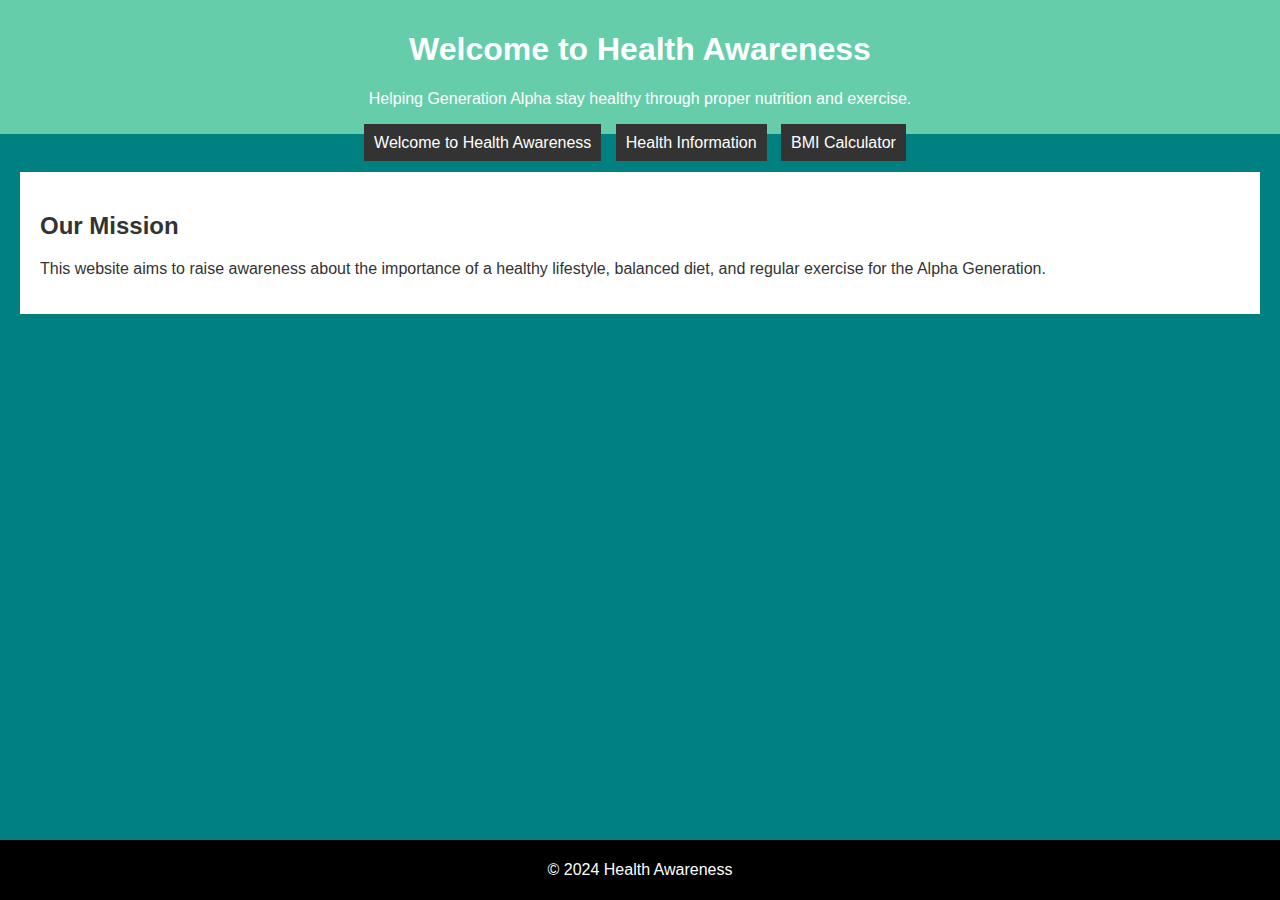
==== index.html @ 066e2ad5 "Update and rename home.html to index.html" ====
<!DOCTYPE html>
<html lang="en">
<head>
    <meta charset="UTF-8">
    <meta name="viewport" content="width=device-width, initial-scale=1.0">
    <title>Health Awareness</title>
    <link rel="stylesheet" href="styles.css">
</head>
<body>
    <header>
        <h1>Welcome to Health Awareness</h1>
        <p>Helping Generation Alpha stay healthy through proper nutrition and exercise.</p>
    </header>

    <nav>
        <ul>
            <li><a href="index.html">Welcome to Health Awareness</a></li>
            <li><a href="Health Info.html">Health Information</a></li>
            <li><a href="BMI.html">BMI Calculator</a></li>
        </ul>
    </nav>

    <section>
        <h2>Our Mission</h2>
        <p>This website aims to raise awareness about the importance of a healthy lifestyle, balanced diet, and regular exercise for the Alpha Generation.</p>
    </section>

    <footer>
        <p>© 2024 Health Awareness</p>
    </footer>
</body>
</html>
---- styles.css ----
body {
    font-family: Arial, sans-serif;
    background-color: #008080; /* Slightly off-white for a softer look */
    color: #333;
    margin: 0;
    padding: 0;
}

header {
    background-color: #66cdaa; /* Medium Aquamarine background */
    color: #fff; /* White text */
    padding: 10px 0;
    text-align: center;
}

nav ul {
    background-color: #008080; /* Teal background */
    list-style: none;
    padding: 0;
    margin: 0;
    text-align: center;
}

nav ul li {
    display: inline;
    margin-right: 10px;
}

nav ul li a {
    color: #fff; /* White text */
    text-decoration: none;
    padding: 10px;
    background-color: #333; /* Dark grey background */
}

nav ul li a:hover {
    background-color: #30ba8f; /* Slightly lighter grey on hover */
}

section {
    margin: 20px;
    padding: 20px;
    background-color: #fff; /* White background */
}

form {
    margin-top: 20px;
}

input[type="number"] {
    padding: 5px;
    margin-right: 10px;
}

button {
    padding: 10px 20px;
    background-color: #000; /* Black background */
    color: #fff; /* White text */
    border: none;
    cursor: pointer;
}

button:hover {
    background-color: #333; /* Dark grey on hover */
}

footer {
    background-color: #000; /* Black background */
    color: #fff; /* White text */
    text-align: center;
    padding: 5px 0;
    position: fixed;
    bottom: 0;
    width: 100%;
}
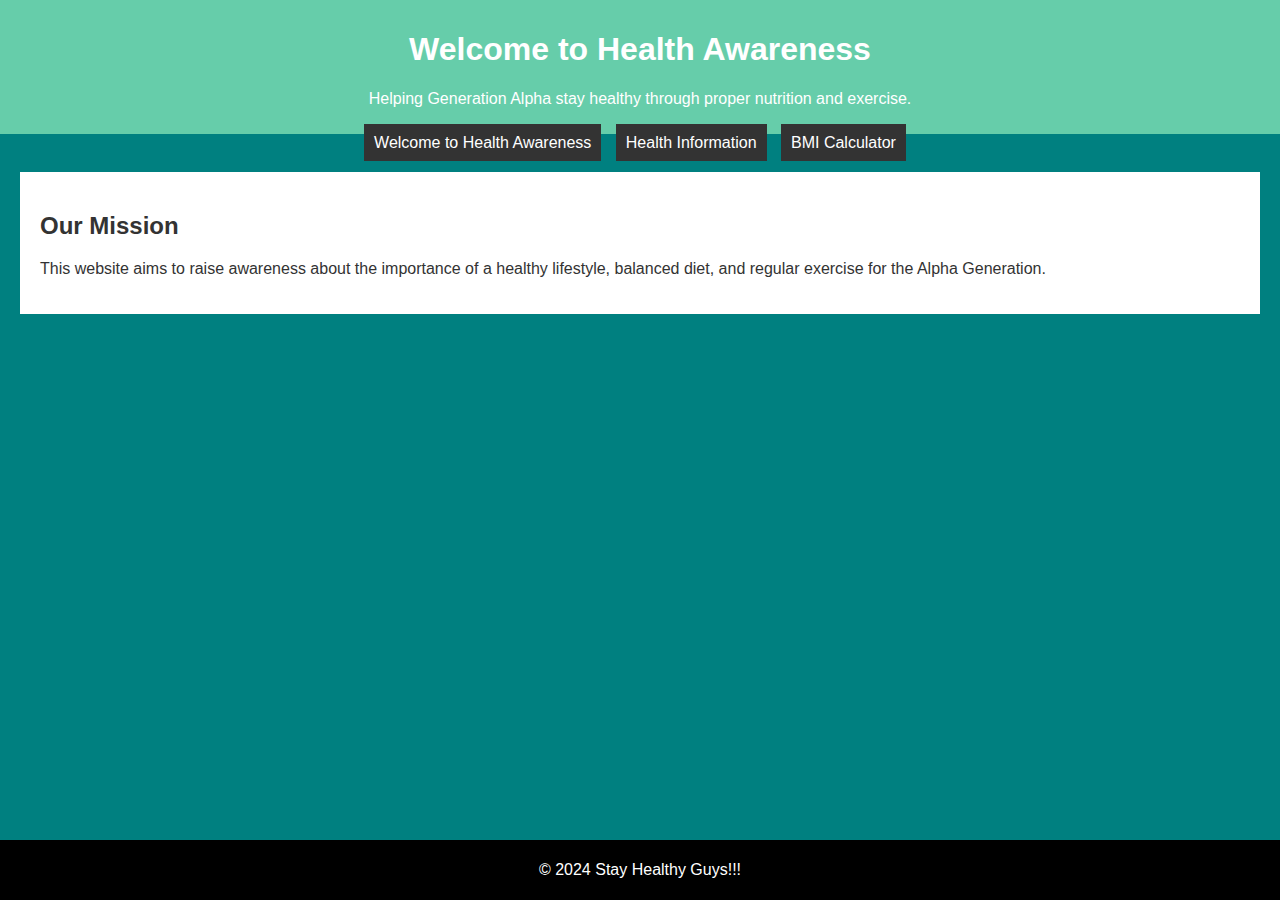
==== commit 15b34dee: "Update index.html" ====
--- a/index.html
+++ b/index.html
@@ -26,7 +26,7 @@
     </section>
 
     <footer>
-        <p>© 2024 Health Awareness</p>
+        <p>© 2024 Stay Healthy Guys!!!</p>
     </footer>
 </body>
 </html>
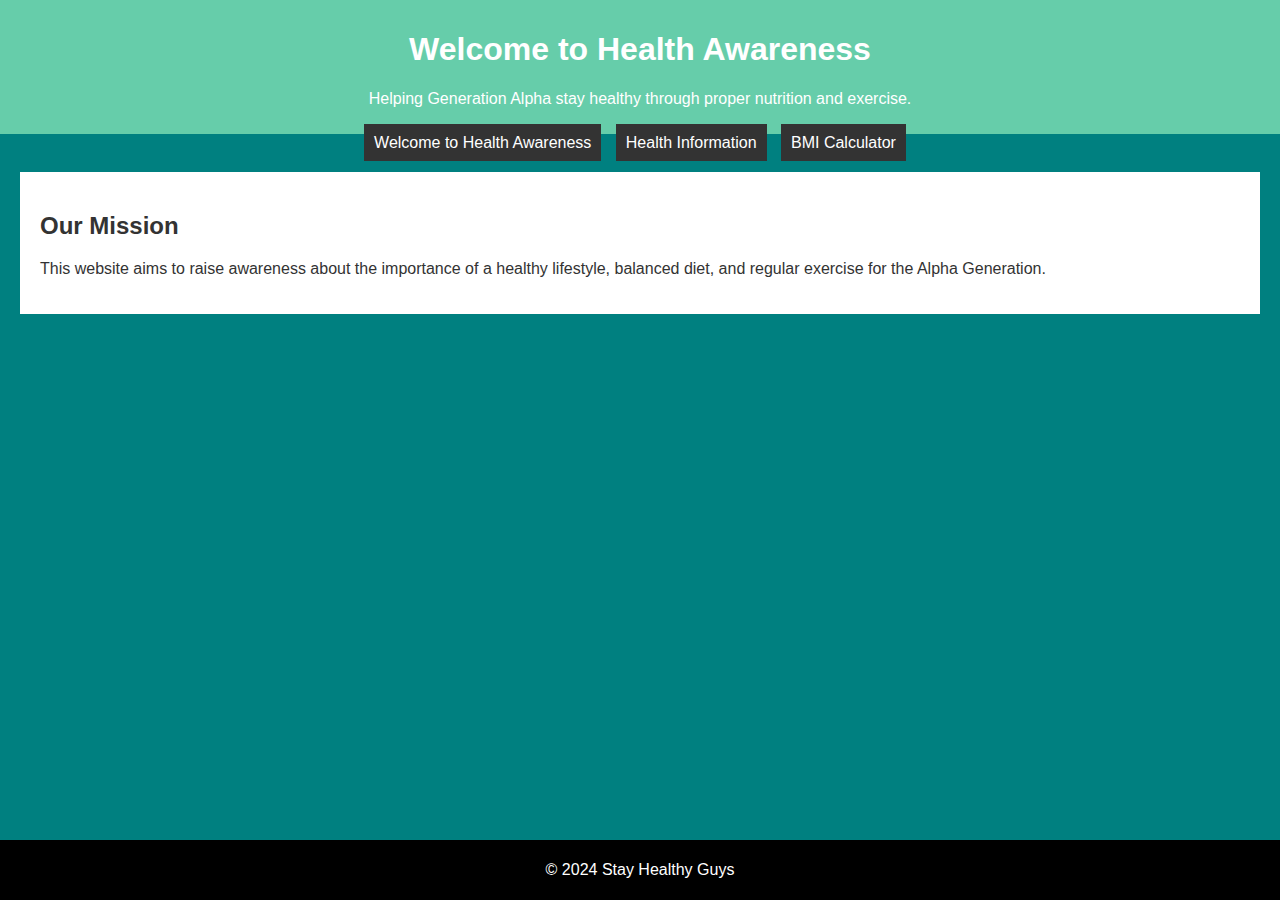
==== commit 0e82ba80: "Update index.html" ====
--- a/index.html
+++ b/index.html
@@ -26,7 +26,7 @@
     </section>
 
     <footer>
-        <p>© 2024 Stay Healthy Guys!!!</p>
+        <p>© 2024 Stay Healthy Guys</p>
     </footer>
 </body>
 </html>
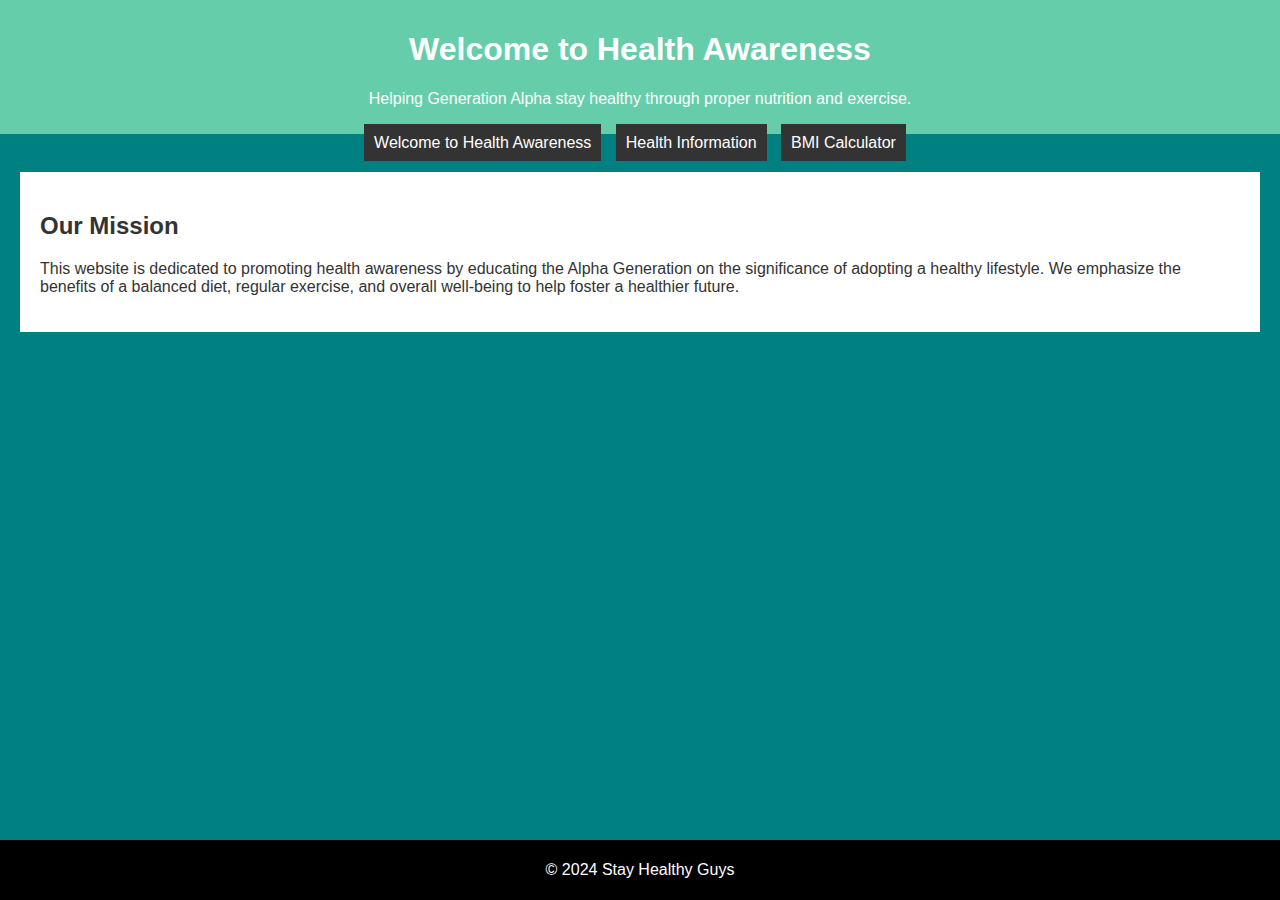
==== commit 59121fb6: "Update index.html" ====
--- a/index.html
+++ b/index.html
@@ -22,7 +22,7 @@
 
     <section>
         <h2>Our Mission</h2>
-        <p>This website aims to raise awareness about the importance of a healthy lifestyle, balanced diet, and regular exercise for the Alpha Generation.</p>
+        <p>This website is dedicated to promoting health awareness by educating the Alpha Generation on the significance of adopting a healthy lifestyle. We emphasize the benefits of a balanced diet, regular exercise, and overall well-being to help foster a healthier future.</p>
     </section>
 
     <footer>
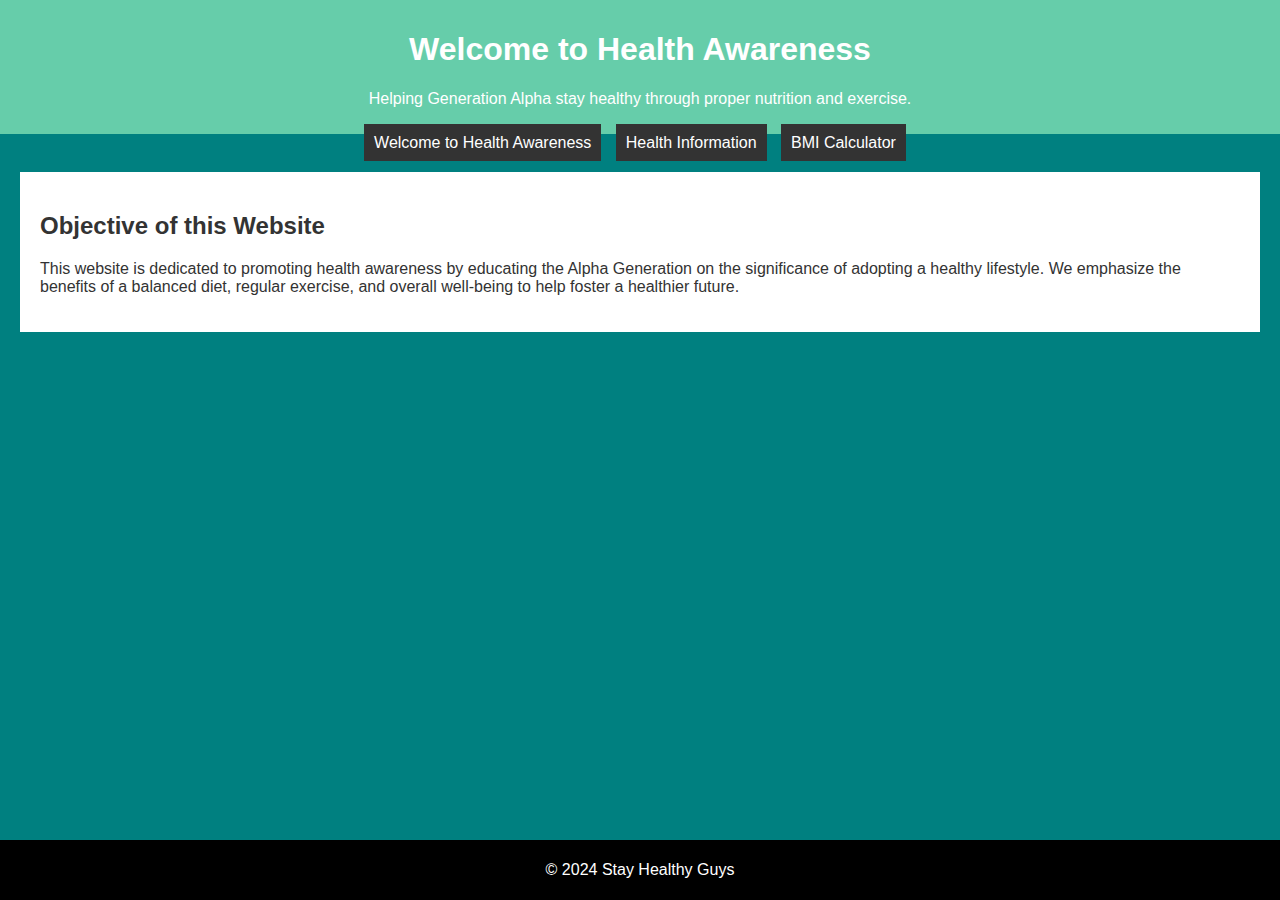
==== commit 295a2af4: "Update index.html" ====
--- a/index.html
+++ b/index.html
@@ -21,7 +21,7 @@
     </nav>
 
     <section>
-        <h2>Our Mission</h2>
+        <h2>Objective of this Website</h2>
         <p>This website is dedicated to promoting health awareness by educating the Alpha Generation on the significance of adopting a healthy lifestyle. We emphasize the benefits of a balanced diet, regular exercise, and overall well-being to help foster a healthier future.</p>
     </section>
 
